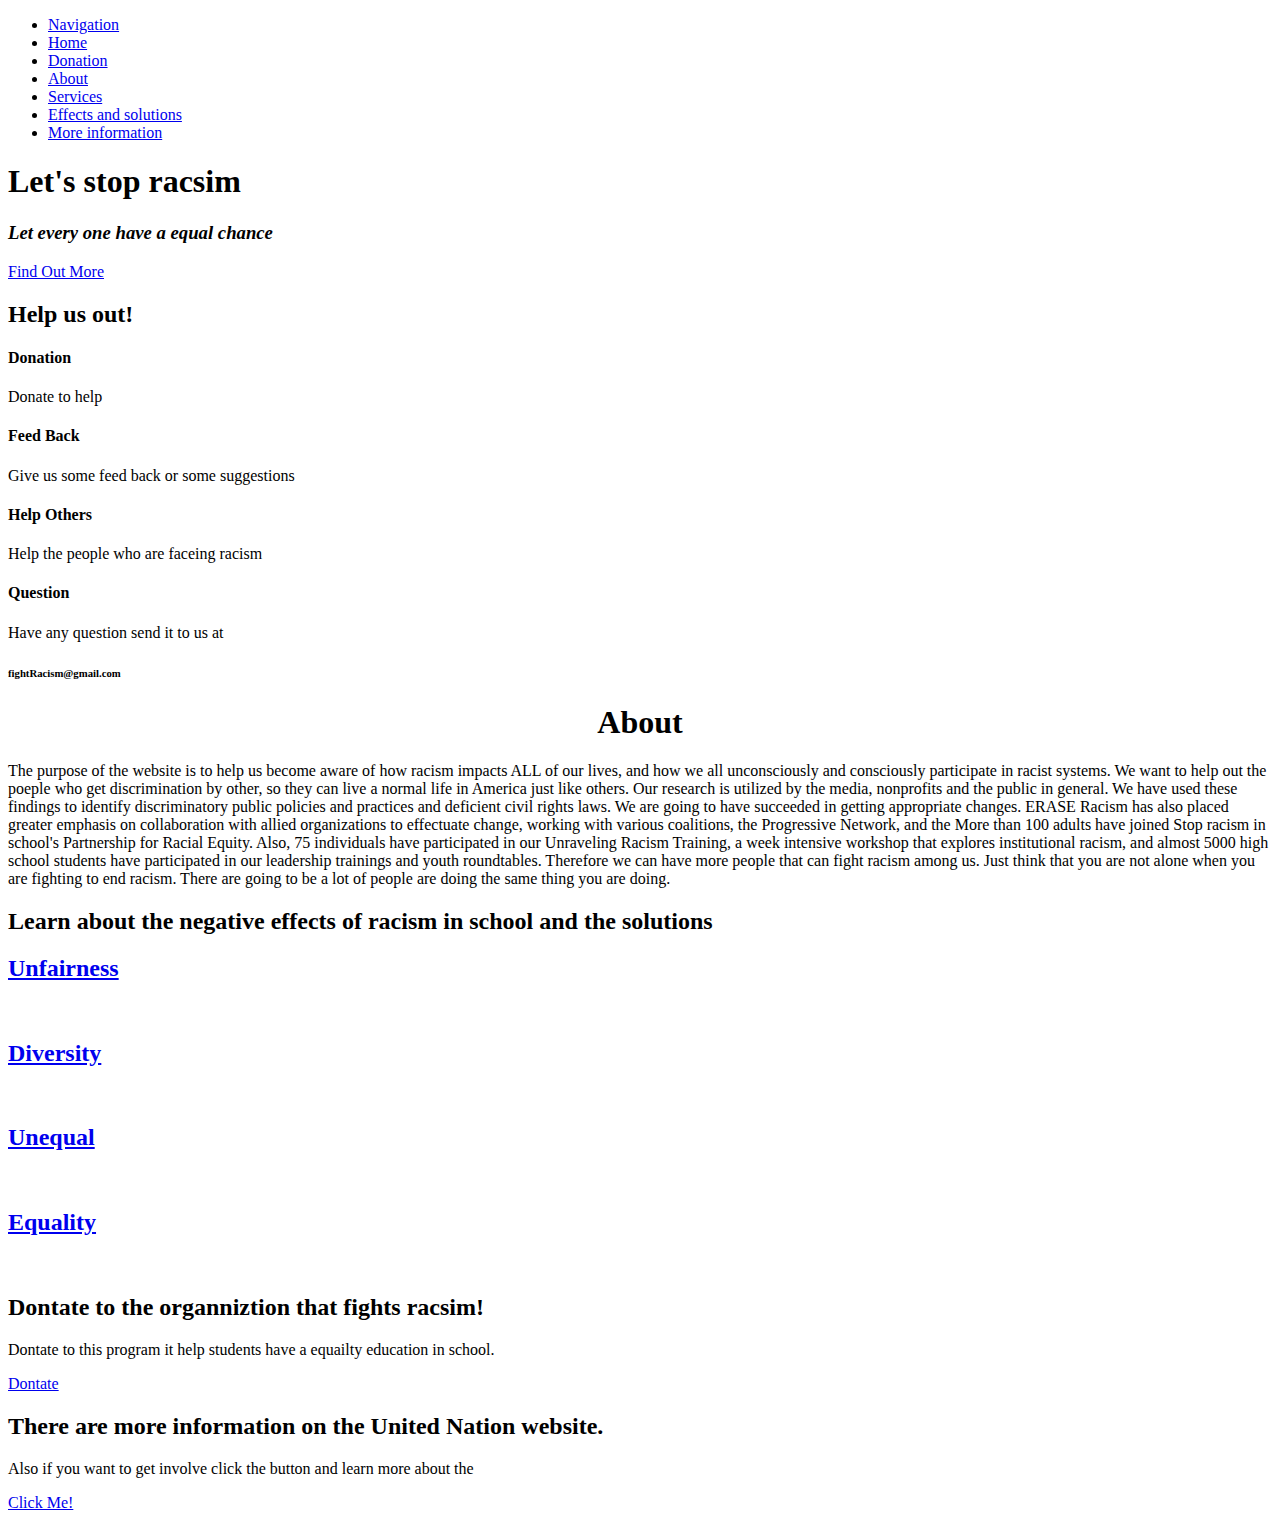
==== index.html @ 1babdfb1 "one" ====
<!DOCTYPE html>
<html lang="en">

<head>

  <meta charset="utf-8">
  <meta name="viewport" content="width=device-width, initial-scale=1, shrink-to-fit=no">
  <meta name="description" content="">
  <meta name="author" content="">

  <title>Let's Fight Racsim</title>

  <!-- Bootstrap Core CSS -->
  <link href="vendor/bootstrap/css/bootstrap.min.css" rel="stylesheet">

  <!-- Custom Fonts -->
  <link href="vendor/fontawesome-free/css/all.min.css" rel="stylesheet" type="text/css">
  <link href="https://fonts.googleapis.com/css?family=Source+Sans+Pro:300,400,700,300italic,400italic,700italic" rel="stylesheet" type="text/css">
  <link href="vendor/simple-line-icons/css/simple-line-icons.css" rel="stylesheet">

  <!-- Custom CSS -->
  <link href="css/stylish-portfolio.min.css" rel="stylesheet">

</head>

<body id="page-top">

  <!-- Navigation -->
  <a class="menu-toggle rounded" href="#">
    <i class="fas fa-bars"></i>
  </a>
  <nav id="sidebar-wrapper">
    <ul class="sidebar-nav">
      <li class="sidebar-brand">
        <a class="js-scroll-trigger" href="#page-top">Navigation</a>
      </li>
      <li class="sidebar-nav-item">
        <a class="js-scroll-trigger" href="#page-top">Home</a>
      </li>
      <li class="sidebar-nav-item">
        <a class="js-scroll-trigger" href="#donation ">Donation</a>
      </li>
      <li class="sidebar-nav-item">
        <a class="js-scroll-trigger" href="#about">About</a>
      </li>
      <li class="sidebar-nav-item">
        <a class="js-scroll-trigger" href="#services">Services</a>
      </li>
      <li class="sidebar-nav-item">
        <a class="js-scroll-trigger" href="#portfolio">Effects and solutions</a>
      </li>
      <li class="sidebar-nav-item">
        <a class="js-scroll-trigger" href="#more">More information</a>
      </li>
    </ul>
  </nav>

  <!-- Header -->
  <header class="masthead d-flex">
    <div class="container text-center my-auto">
      <h1 class="mb-1">Let's stop racsim</h1>
      <h3 class="mb-5">
        <em>Let every one have a equal chance</em>
      </h3>
      <a class="btn btn-primary btn-xl js-scroll-trigger" href="#about">Find Out More</a>
    </div>
    <div class="overlay"></div>
  </header>
  <!-- Services -->
  <section class="content-section bg-primary text-white text-center" id="services">
    <div class="container">
      <div class="content-section-heading">
        <h3 class="text-secondary mb-0"></h3>
        <h2 class="mb-5">Help us out!</h2>
      </div>
      <div class="row">
        <div class="col-lg-3 col-md-6 mb-5 mb-lg-0">
          <span class="service-icon rounded-circle mx-auto mb-3">
           <div herf="donation"> <i class="icon-like"></i></div>
          </span>                          
          <h4>
            <strong>Donation</strong>
          </h4>
          <p class="text-faded mb-0" >Donate to help</p>
        </div>
        <div class="col-lg-3 col-md-6 mb-5 mb-lg-0">
          <span class="service-icon rounded-circle mx-auto mb-3">
            <i class="icon-pencil"></i>
          </span>
          <h4>
            <strong>Feed Back</strong>
          </h4>
          <p class="text-faded mb-0">Give us some feed back or some suggestions</p>
        </div>
        <div class="col-lg-3 col-md-6 mb-5 mb-md-0">
          <span class="service-icon rounded-circle mx-auto mb-3">
            <i class="icon-heart"></i>
          </span>
          <h4>
            <strong>Help Others</strong>
          </h4>
          <p class="text-faded mb-0">
            Help the people who are faceing racism 
            </p>
        </div>
        <div class="col-lg-3 col-md-6">
          <span class="service-icon rounded-circle mx-auto mb-3">
            <i class="icon-question"></i>
          </span>
          <h4>
            <strong>Question</strong>
          </h4>
          <p class="text-faded mb-0">Have any question send it to us at</p>
          <h6>fightRacism@gmail.com</h6>
        </div>
      </div>
    </div>
  </section>

  <!-- About -->
  <section id="about"class="callout">
  <h1 id="aboutUs"><center>About</center></h1>
    <div class="container text-center">
      <p class="mx-auto mb-5">The purpose of the website is to help us become aware of how racism impacts ALL of our lives, and how we all unconsciously and consciously participate in racist systems.
      We want to help out the poeple who get discrimination by other, so they can live a normal life in America just like others.  Our research is utilized by the media, nonprofits and the public in general. We have used these findings to identify discriminatory public policies and practices and deficient civil rights laws. We are going to have succeeded in getting appropriate changes. ERASE Racism has also placed greater emphasis on collaboration with allied organizations to effectuate change, working with various coalitions, the Progressive Network, and the More than 100 adults have joined Stop racism in school's Partnership for Racial Equity. 
      Also, 75 individuals have participated in our Unraveling Racism Training, a  week intensive workshop that explores institutional racism, and almost 5000 high school students have participated in our leadership trainings and youth roundtables. Therefore we can have more people that can fight racism among us. Just think that you are not alone when you are fighting to end racism. There are going to be a lot of people are doing the same thing you are doing.
 
        
      </p>
      <!-- <a class="btn btn-primary btn-xl" href="https://startbootstrap.com/template-overviews/stylish-portfolio/">Download Now!</a> -->
    </div>
  </section>
  <!-- portfolio -->
  <section class="content-section" id="portfolio">
    <div class="container">
      <div class="content-section-heading text-center">
        <h3 class="text-secondary mb-0"></h3>
        <h2 class="mb-5">Learn about the negative effects of racism in school and the solutions</h2>
      </div>
      <div class="row no-gutters">
        <div class="col-lg-6">
          <a class="portfolio-item" href="#">
            <span class="caption">
              <span class="caption-content">
                <h2>Unfairness</h2>
                <p class="mb-0"></p>
              </span>
            </span>
            <img class="img-fluid" src="img/portfolio-1.jpg" alt="">
          </a>
        </div>
        <div class="col-lg-6">
          <a class="portfolio-item" href="#">
            <span class="caption">
              <span class="caption-content">
                <h2>Diversity</h2>
                <p class="mb-0"></p>
              </span>
            </span>
            <img class="img-fluid" src="img/portfolio-2.jpg" alt="">
          </a>
        </div>
        <div class="col-lg-6">
          <a class="portfolio-item" href="#">
            <span class="caption">
              <span class="caption-content">
                <h2>Unequal</h2>
                <p class="mb-0"></p>
              </span>
            </span>
            <img class="img-fluid" src="img/portfolio-3.jpg" alt="">
          </a>
        </div>
        <div class="col-lg-6">
          <a class="portfolio-item" href="#">
            <span class="caption">
              <span class="caption-content">
                <h2>Equality</h2>
                <p class="mb-0"></p>
              </span>
            </span>
            <img class="img-fluid" src="img/portfolio-4.jpg" alt="">
          </a>
        </div>
      </div>
    </div>
  </section>

  

  <!-- Callout -->
  <section class="content-section bg-light" id="donation">
    <div class="container text-center">
      <div class="row">
        <div class="col-lg-10 mx-auto">
          <h2>Dontate to the organniztion that fights racsim!</h2>
          <p>Dontate to this program it help students have a equailty education in school.</p>
          <p class="lead mb-5">
            <a href="https://erase.secure.nonprofitsoapbox.com/index.php?option=com_donations&view=donate&Itemid=23"></a></p>
          <a class="btn btn-dark btn-xl js-scroll-trigger" href="#services">Dontate</a>
        </div>
      </div>
    </div>
  </section>
  

  
   
  <!-- Call to Action -->
  <section id="more" class="content-section bg-primary text-white">
    <div class="container text-center">
      <h2 class="mb-4">There are more information on the United Nation website.</h2>
      <p>Also if you want to get involve click the button and learn more about the </p>
      <a href="https://www.un.org/en/letsfightracism/" class="btn btn-xl btn-light mr-4">Click Me!</a>
      <!-- <a href="#" class="btn btn-xl btn-dark">Look at Me!</a> -->
    </div>
  </section>

  <!-- Map -->
  <!-- <section id="contact" class="map">
    <iframe width="100%" height="100%" frameborder="0" scrolling="no" marginheight="0" marginwidth="0" src="https://maps.google.com/maps?f=q&amp;source=s_q&amp;hl=en&amp;geocode=&amp;q=Twitter,+Inc.,+Market+Street,+San+Francisco,+CA&amp;aq=0&amp;oq=twitter&amp;sll=28.659344,-81.187888&amp;sspn=0.128789,0.264187&amp;ie=UTF8&amp;hq=Twitter,+Inc.,+Market+Street,+San+Francisco,+CA&amp;t=m&amp;z=15&amp;iwloc=A&amp;output=embed"></iframe>
    <br />
    <small>
      <a href="https://maps.google.com/maps?f=q&amp;source=embed&amp;hl=en&amp;geocode=&amp;q=Twitter,+Inc.,+Market+Street,+San+Francisco,+CA&amp;aq=0&amp;oq=twitter&amp;sll=28.659344,-81.187888&amp;sspn=0.128789,0.264187&amp;ie=UTF8&amp;hq=Twitter,+Inc.,+Market+Street,+San+Francisco,+CA&amp;t=m&amp;z=15&amp;iwloc=A"></a>
    </small>
  </section> -->

  

  <!-- Scroll to Top Button-->
  <!-- <a class="scroll-to-top rounded js-scroll-trigger" href="#page-top">
    <i class="fas fa-angle-up"></i>
  </a> -->

  <!-- Bootstrap core JavaScript -->
  <script src="vendor/jquery/jquery.min.js"></script>
  <script src="vendor/bootstrap/js/bootstrap.bundle.min.js"></script>

  <!-- Plugin JavaScript -->
  <script src="vendor/jquery-easing/jquery.easing.min.js"></script>

  <!-- Custom scripts for this template -->
  <script src="js/stylish-portfolio.min.js"></script>

</body>

</html>
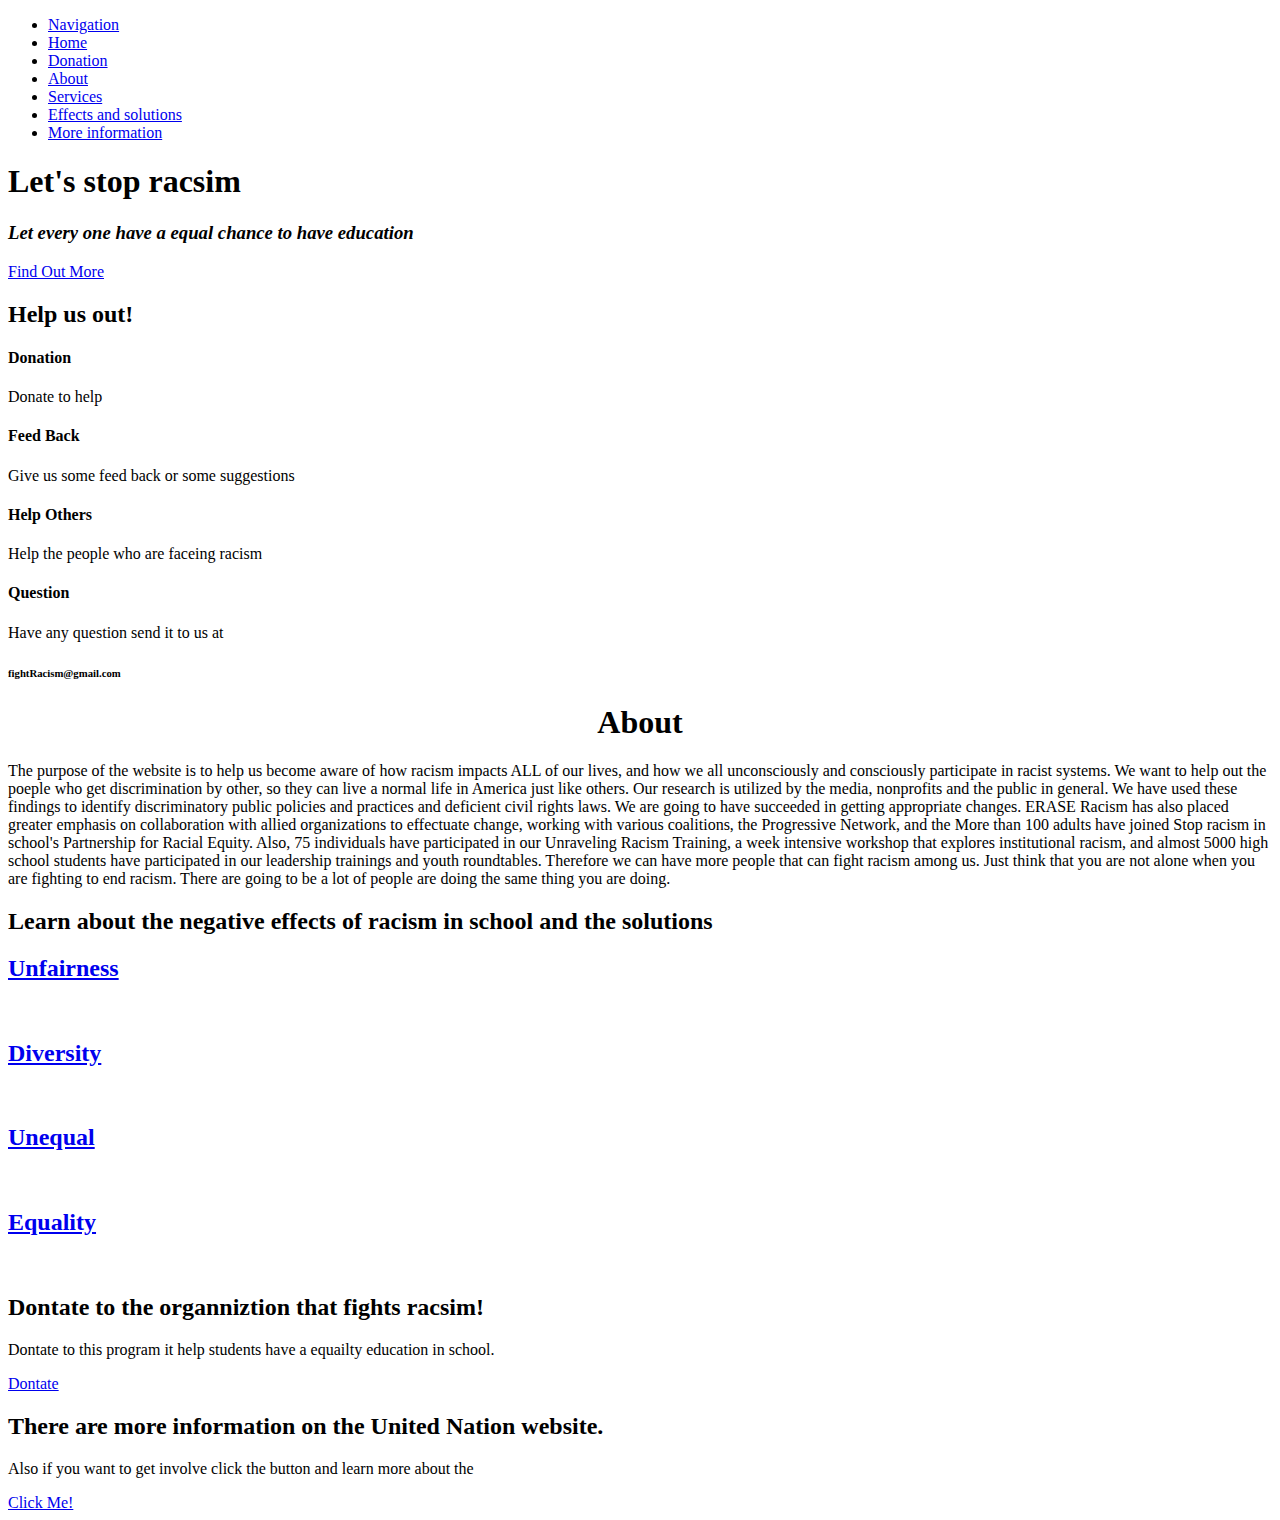
==== commit e71e86af: "one" ====
--- a/index.html
+++ b/index.html
@@ -60,7 +60,7 @@
     <div class="container text-center my-auto">
       <h1 class="mb-1">Let's stop racsim</h1>
       <h3 class="mb-5">
-        <em>Let every one have a equal chance</em>
+        <em>Let every one have a equal chance to have education</em>
       </h3>
       <a class="btn btn-primary btn-xl js-scroll-trigger" href="#about">Find Out More</a>
     </div>
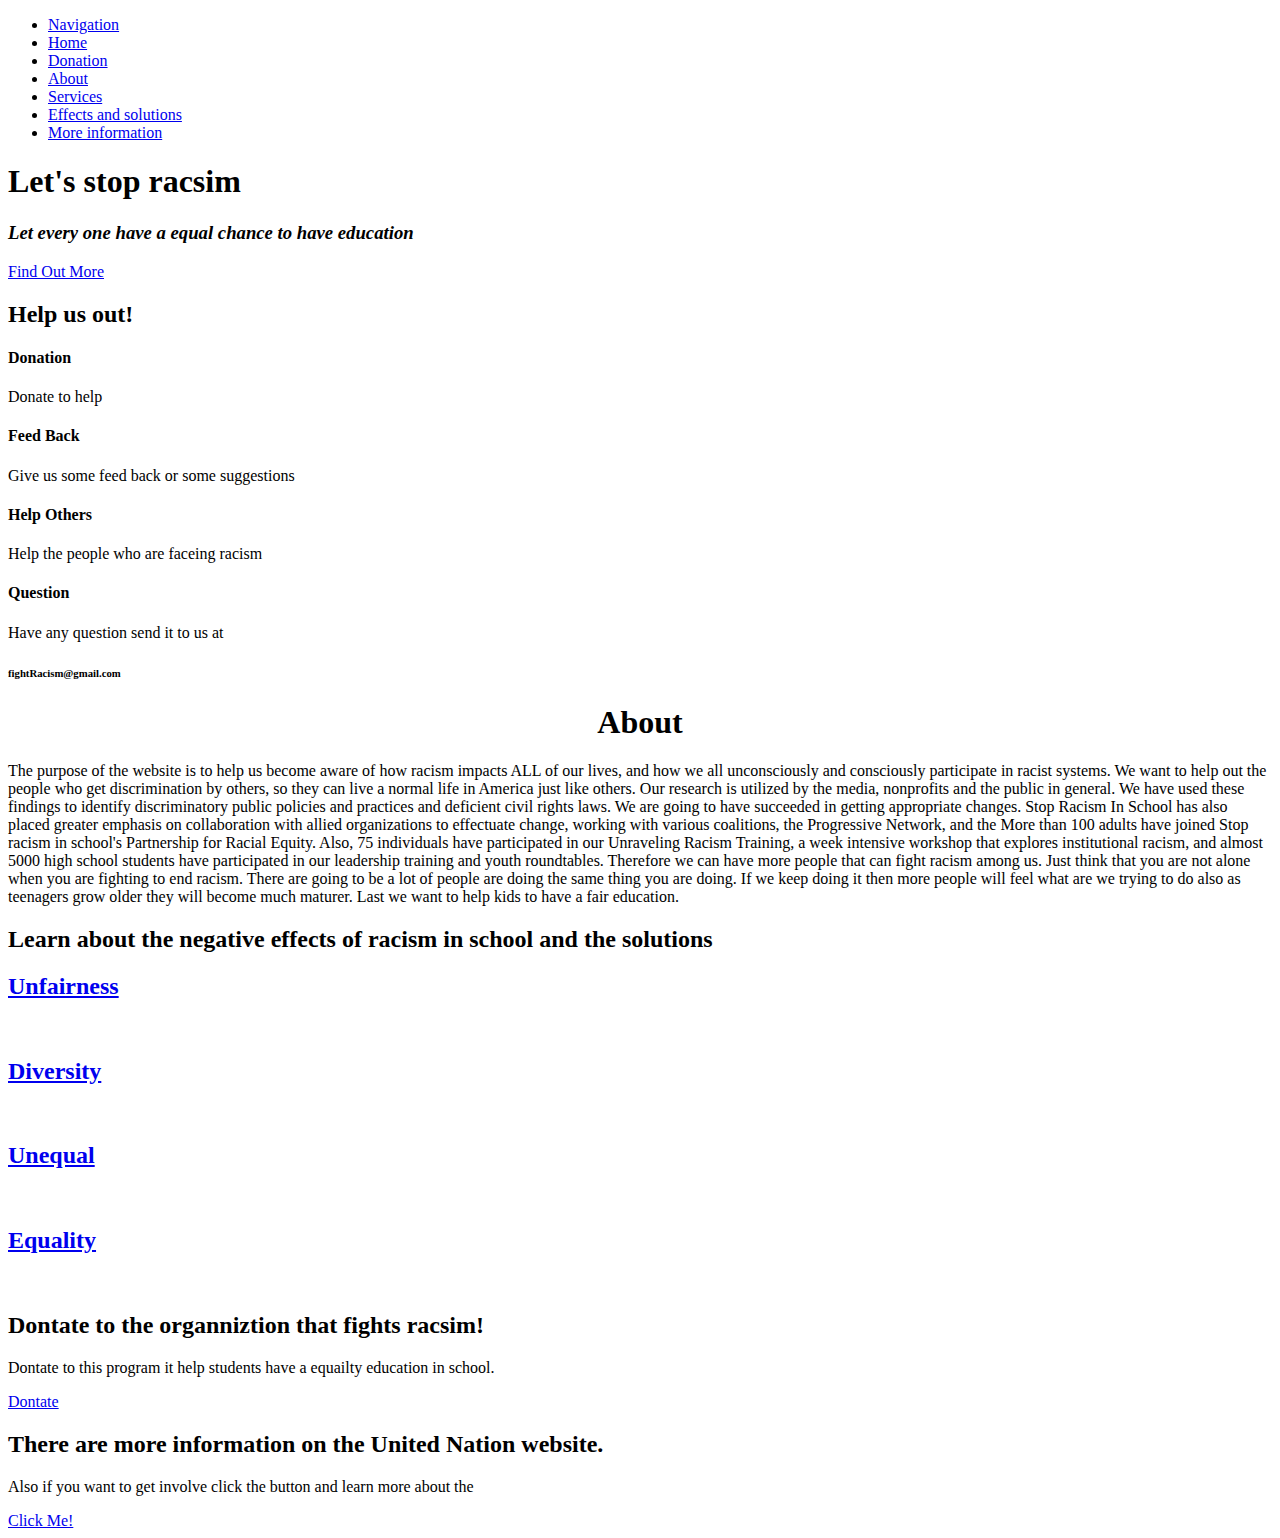
==== commit 2d6cc022: "one" ====
--- a/index.html
+++ b/index.html
@@ -122,9 +122,10 @@
   <h1 id="aboutUs"><center>About</center></h1>
     <div class="container text-center">
       <p class="mx-auto mb-5">The purpose of the website is to help us become aware of how racism impacts ALL of our lives, and how we all unconsciously and consciously participate in racist systems.
-      We want to help out the poeple who get discrimination by other, so they can live a normal life in America just like others.  Our research is utilized by the media, nonprofits and the public in general. We have used these findings to identify discriminatory public policies and practices and deficient civil rights laws. We are going to have succeeded in getting appropriate changes. ERASE Racism has also placed greater emphasis on collaboration with allied organizations to effectuate change, working with various coalitions, the Progressive Network, and the More than 100 adults have joined Stop racism in school's Partnership for Racial Equity. 
-      Also, 75 individuals have participated in our Unraveling Racism Training, a  week intensive workshop that explores institutional racism, and almost 5000 high school students have participated in our leadership trainings and youth roundtables. Therefore we can have more people that can fight racism among us. Just think that you are not alone when you are fighting to end racism. There are going to be a lot of people are doing the same thing you are doing.
- 
+      We want to help out the people who get discrimination by others, so they can live a normal life in America just like others.  Our research is utilized by the media, nonprofits and the public in general. We have used these findings to identify discriminatory public policies and practices and deficient civil rights laws. We are going to have succeeded in getting appropriate changes.
+       Stop Racism In School has also placed greater emphasis on collaboration with allied organizations to effectuate change, working with various coalitions, the Progressive Network, and the More than 100 adults have joined Stop racism in school's Partnership for Racial Equity. 
+       Also, 75 individuals have participated in our Unraveling Racism Training, a  week intensive workshop that explores institutional racism, and almost 5000 high school students have participated in our leadership training and youth roundtables. Therefore we can have more people that can fight racism among us. 
+       Just think that you are not alone when you are fighting to end racism. There are going to be a lot of people are doing the same thing you are doing. If we keep doing it then more people will feel what are we trying to do also as teenagers grow older they will become much maturer. Last we want to help kids to have a fair education. 
         
       </p>
       <!-- <a class="btn btn-primary btn-xl" href="https://startbootstrap.com/template-overviews/stylish-portfolio/">Download Now!</a> -->
@@ -196,7 +197,7 @@
           <h2>Dontate to the organniztion that fights racsim!</h2>
           <p>Dontate to this program it help students have a equailty education in school.</p>
           <p class="lead mb-5">
-            <a href="https://erase.secure.nonprofitsoapbox.com/index.php?option=com_donations&view=donate&Itemid=23"></a></p>
+            <a href="https://www.justgiving.com/theredcard"></a></p>
           <a class="btn btn-dark btn-xl js-scroll-trigger" href="#services">Dontate</a>
         </div>
       </div>
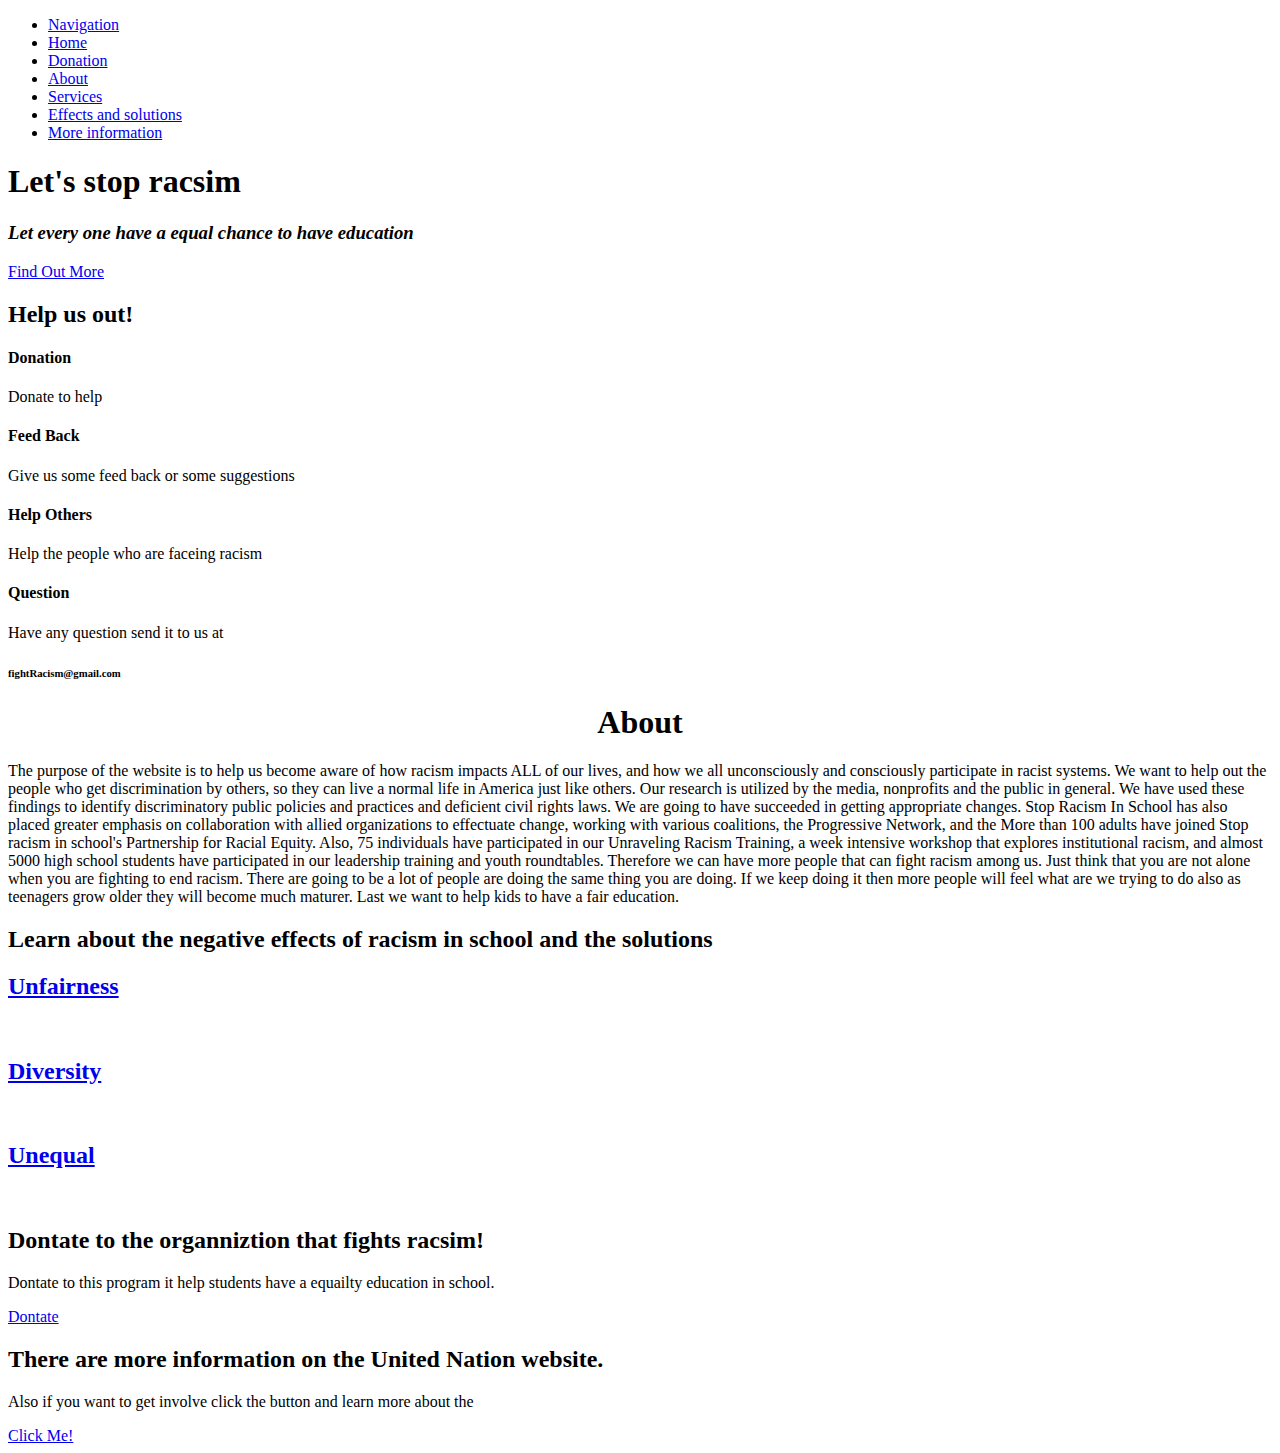
==== commit 6d38bc4e: "one" ====
--- a/index.html
+++ b/index.html
@@ -172,7 +172,7 @@
             <img class="img-fluid" src="img/portfolio-3.jpg" alt="">
           </a>
         </div>
-        <div class="col-lg-6">
+        <!-- <div class="col-lg-6">
           <a class="portfolio-item" href="#">
             <span class="caption">
               <span class="caption-content">
@@ -182,7 +182,7 @@
             </span>
             <img class="img-fluid" src="img/portfolio-4.jpg" alt="">
           </a>
-        </div>
+        </div> -->
       </div>
     </div>
   </section>
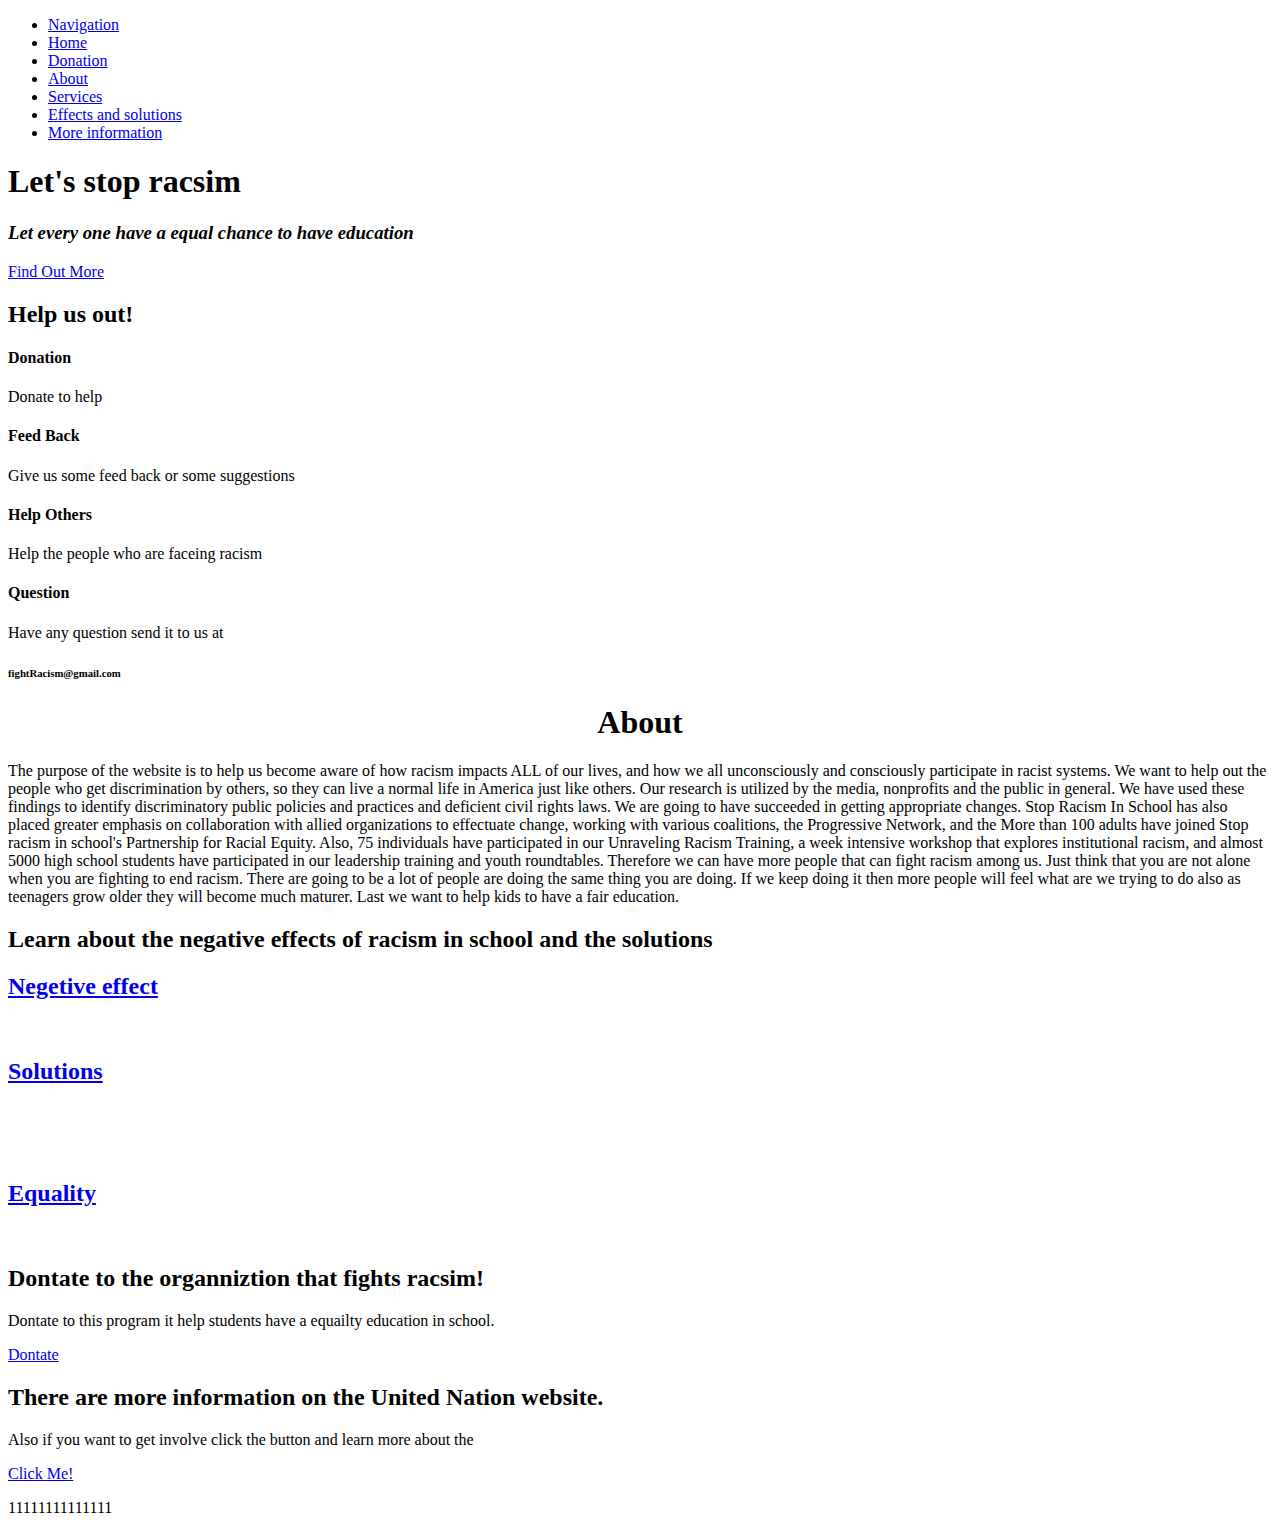
==== commit 0c896d39: "done" ====
--- a/index.html
+++ b/index.html
@@ -140,49 +140,49 @@
       </div>
       <div class="row no-gutters">
         <div class="col-lg-6">
+          <a class="portfolio-item" href="effect/solutions.html">
+            <span class="caption">
+              <span class="caption-content">
+                <h2>Negetive effect</h2>
+                <p class="mb-0"></p>
+              </span>
+            </span>
+            <img class="img-fluid" src="img/portfolio-1.jpg" alt="">
+          </a>
+        </div>
+        <div class="col-lg-6">
+          <a class="portfolio-item" href="effect/negative.html">
+            <span class="caption">
+              <span class="caption-content">
+                <h2>Solutions</h2>
+                <p class="mb-0"></p>
+              </span>
+            </span>
+            <img class="img-fluid" src="img/portfolio-2.jpg" alt="">
+          </a>
+        </div>
+        <div class="col-lg-6">
           <a class="portfolio-item" href="#">
             <span class="caption">
               <span class="caption-content">
-                <h2>Unfairness</h2>
-                <p class="mb-0"></p>
-              </span>
-            </span>
-            <img class="img-fluid" src="img/portfolio-1.jpg" alt="">
+                <h2></h2>
+                <p class="mb-0"></p>
+              </span>
+            </span>
+            <img class="img-fluid" src="http://www.eraseracismny.org/storage/educationequitygraph.jpg" alt="">
           </a>
         </div>
         <div class="col-lg-6">
           <a class="portfolio-item" href="#">
             <span class="caption">
               <span class="caption-content">
-                <h2>Diversity</h2>
-                <p class="mb-0"></p>
-              </span>
-            </span>
-            <img class="img-fluid" src="img/portfolio-2.jpg" alt="">
-          </a>
-        </div>
-        <div class="col-lg-6">
-          <a class="portfolio-item" href="#">
-            <span class="caption">
-              <span class="caption-content">
-                <h2>Unequal</h2>
-                <p class="mb-0"></p>
-              </span>
-            </span>
-            <img class="img-fluid" src="img/portfolio-3.jpg" alt="">
-          </a>
-        </div>
-        <!-- <div class="col-lg-6">
-          <a class="portfolio-item" href="#">
-            <span class="caption">
-              <span class="caption-content">
                 <h2>Equality</h2>
                 <p class="mb-0"></p>
               </span>
             </span>
-            <img class="img-fluid" src="img/portfolio-4.jpg" alt="">
-          </a>
-        </div> -->
+            <img class="img-fluid" src="https://d3i6fh83elv35t.cloudfront.net/newshour/app/uploads/2015/03/PBS2.jpg" alt="">
+          </a>
+        </div> 
       </div>
     </div>
   </section>
@@ -198,7 +198,7 @@
           <p>Dontate to this program it help students have a equailty education in school.</p>
           <p class="lead mb-5">
             <a href="https://www.justgiving.com/theredcard"></a></p>
-          <a class="btn btn-dark btn-xl js-scroll-trigger" href="#services">Dontate</a>
+          <a class="btn btn-dark btn-xl js-scroll-trigger" href="https://www.justgiving.com/theredcard">Dontate</a>
         </div>
       </div>
     </div>
@@ -242,7 +242,7 @@
 
   <!-- Custom scripts for this template -->
   <script src="js/stylish-portfolio.min.js"></script>
-
+<p>11111111111111</p>
 </body>
 
 </html>
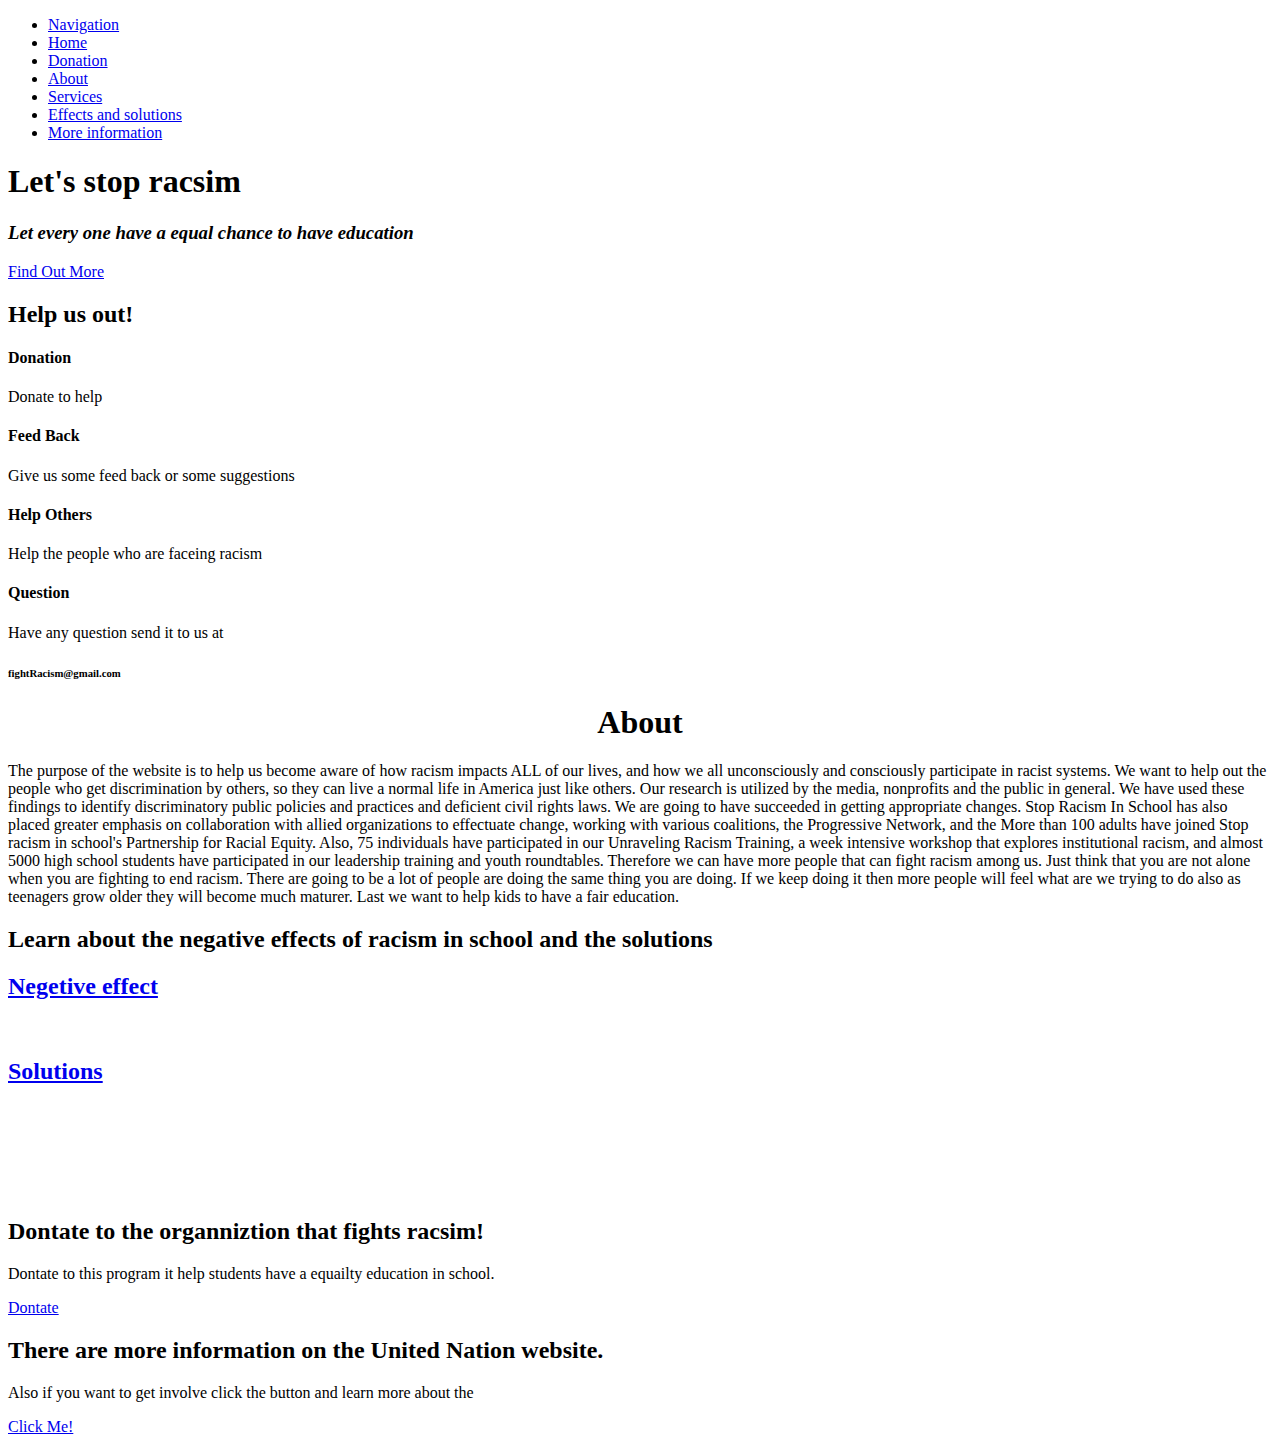
==== commit 056fd641: "done" ====
--- a/index.html
+++ b/index.html
@@ -176,11 +176,11 @@
           <a class="portfolio-item" href="#">
             <span class="caption">
               <span class="caption-content">
-                <h2>Equality</h2>
-                <p class="mb-0"></p>
-              </span>
-            </span>
-            <img class="img-fluid" src="https://d3i6fh83elv35t.cloudfront.net/newshour/app/uploads/2015/03/PBS2.jpg" alt="">
+                <h2></h2>
+                <p class="mb-0"></p>
+              </span>
+            </span>
+            <img class="img-fluid" src="https://cdn.vox-cdn.com/thumbor/lRZWyBge-Pjt7tM897dUX4Yk2bM=/1400x0/filters:no_upscale()/cdn.vox-cdn.com/uploads/chorus_asset/file/4214303/Screen%20Shot%202015-10-30%20at%2011.58.51%20AM.png" alt="">
           </a>
         </div> 
       </div>
@@ -242,7 +242,7 @@
 
   <!-- Custom scripts for this template -->
   <script src="js/stylish-portfolio.min.js"></script>
-<p>11111111111111</p>
+
 </body>
 
 </html>
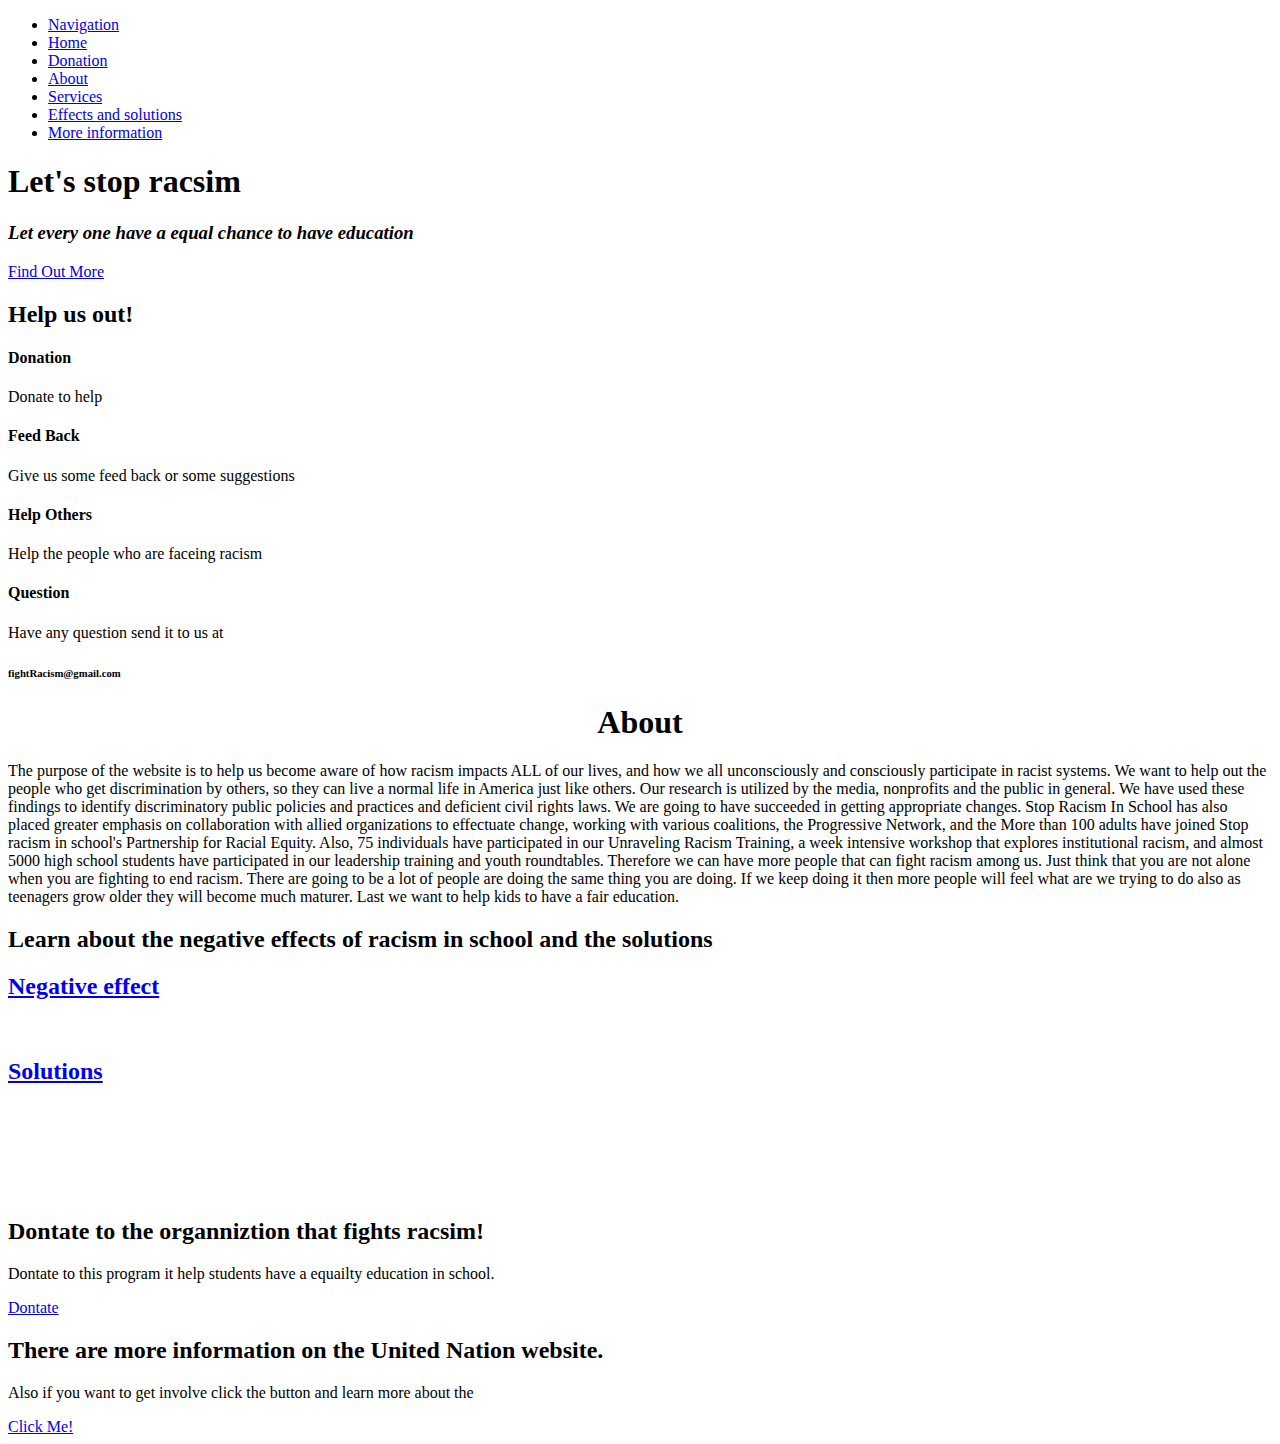
==== commit 9892a52c: "done" ====
--- a/index.html
+++ b/index.html
@@ -140,20 +140,20 @@
       </div>
       <div class="row no-gutters">
         <div class="col-lg-6">
+          <a class="portfolio-item" href="effect/negetive.html">
+            <span class="caption">
+              <span class="caption-content">
+                <h2>Negative effect</h2>
+                <p class="mb-0"></p>
+              </span>
+            </span>
+            <img class="img-fluid" src="img/portfolio-1.jpg" alt="">
+          </a>
+        </div>
+        <div class="col-lg-6">
           <a class="portfolio-item" href="effect/solutions.html">
             <span class="caption">
               <span class="caption-content">
-                <h2>Negetive effect</h2>
-                <p class="mb-0"></p>
-              </span>
-            </span>
-            <img class="img-fluid" src="img/portfolio-1.jpg" alt="">
-          </a>
-        </div>
-        <div class="col-lg-6">
-          <a class="portfolio-item" href="effect/negative.html">
-            <span class="caption">
-              <span class="caption-content">
                 <h2>Solutions</h2>
                 <p class="mb-0"></p>
               </span>
@@ -169,7 +169,7 @@
                 <p class="mb-0"></p>
               </span>
             </span>
-            <img class="img-fluid" src="http://www.eraseracismny.org/storage/educationequitygraph.jpg" alt="">
+            <img class="img-fluid" src="https://d3i6fh83elv35t.cloudfront.net/newshour/app/uploads/2015/03/PBS2.jpg" alt="">
           </a>
         </div>
         <div class="col-lg-6">
